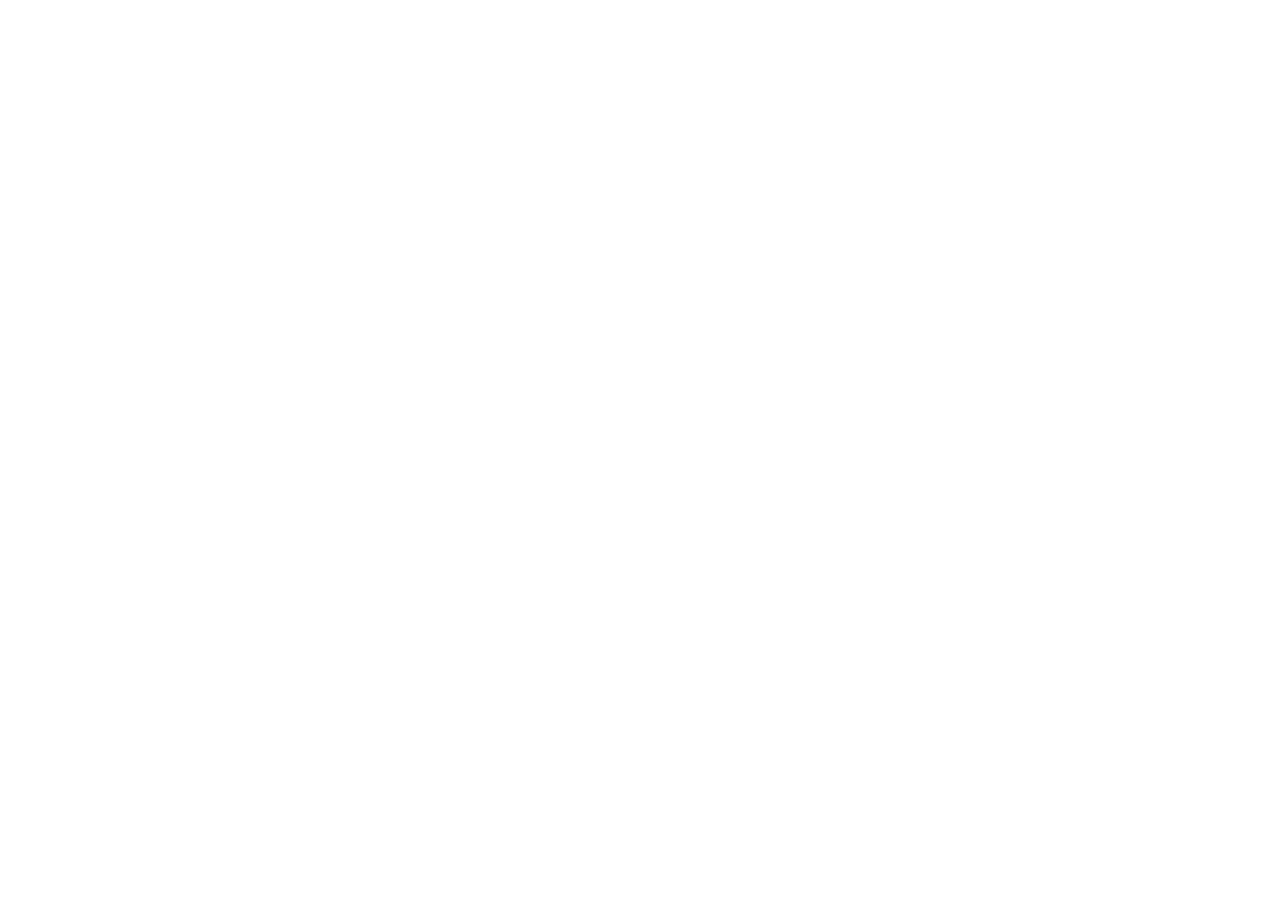
==== event.html @ 55f942ee "Wed, Mar 5, 2025, 9:53 AM -08:00" ====
<!DOCTYPE html>
<html lang="en">
<head>
    <meta charset="UTF-8">
    <meta name="viewport" content="width=device-width, initial-scale=1.0">
    <title>Events</title>
</head>
<body>

</body>
</html>
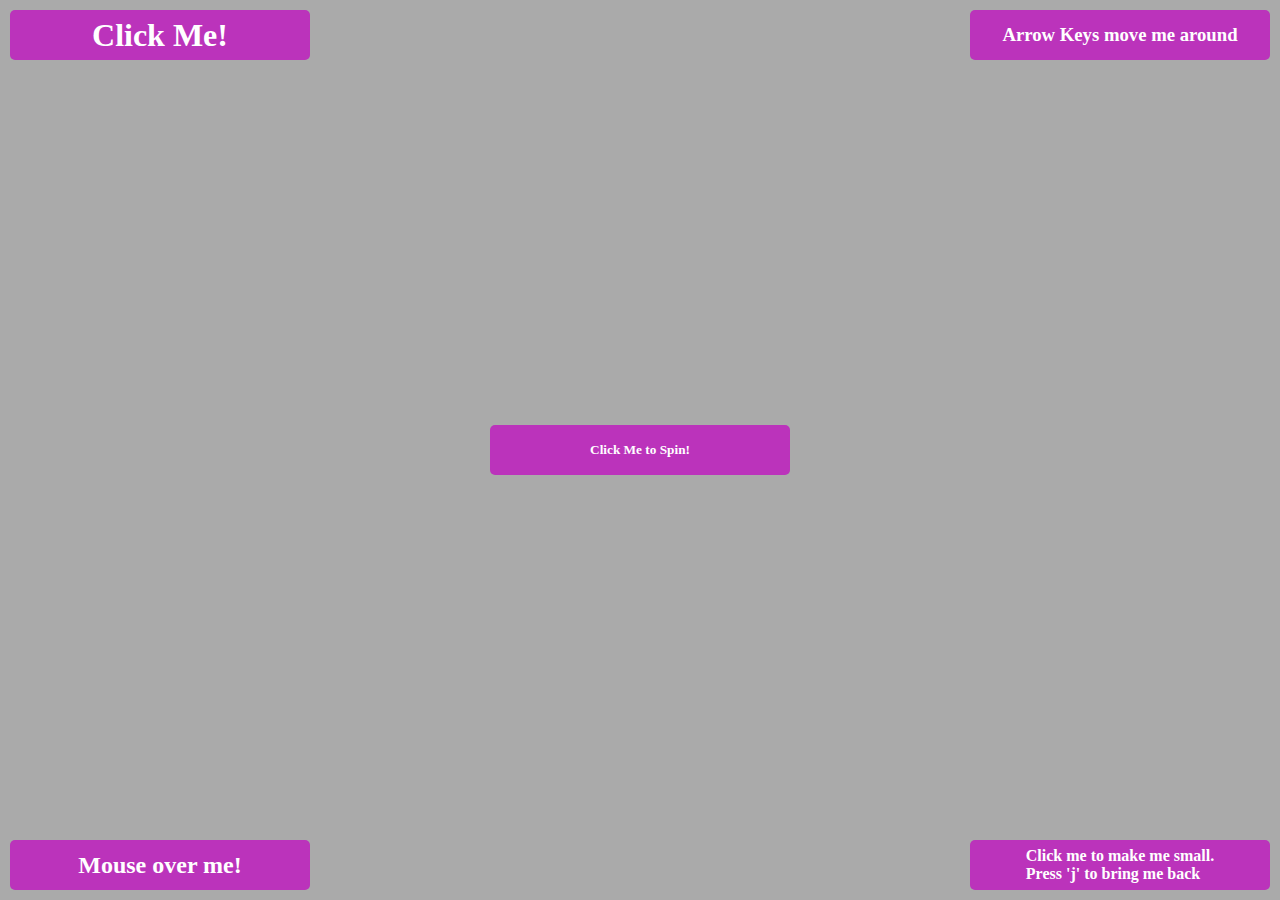
==== commit c6c42a03: "some text" ====
--- a/event.html
+++ b/event.html
@@ -4,8 +4,28 @@
     <meta charset="UTF-8">
     <meta name="viewport" content="width=device-width, initial-scale=1.0">
     <title>Events</title>
+    <link rel="stylesheet" href="css/event.css">
 </head>
 <body>
+    <div class="box" id="element1">
+        <h1>Click Me!</h1>
+    </div>
 
+    <div class="box" id="element2">
+        <h2>Mouse over me!</h2>
+    </div>
+
+    <div class="box" id="element3">
+        <h3>Arrow Keys move me around</h3>
+    </div>
+
+    <div class="box" id="element4">
+        <h4>Click me to make me small. <br> Press 'j' to bring me back</h4>
+    </div>
+
+    <div class="box" id="element5">
+        <h5>Click Me to Spin!</h5>
+    </div>
+    <script src="js/event.js"></script>
 </body>
 </html>
--- a/css/event.css
+++ b/css/event.css
@@ -0,0 +1,64 @@
+*{
+    box-sizing: border-box;
+}
+
+body {
+    display: flex;
+    height: 100vh;
+    justify-content: center;
+    align-items: center;
+    margin: 0;
+    background-color: #aaaaaa;
+}
+
+.box {
+    background-color: #BB33BB;
+    color: white;
+    width: 300px;
+    height: 50px;
+    padding: 10px;
+    margin: 10px;
+    display: flex;
+    justify-content: center;
+    align-items: center;
+    border-radius: 5px;
+}
+
+#element1{
+    position: absolute;
+    top: 0px;
+    left: 0px;
+}
+
+#element2{
+    position: absolute;
+    bottom: 0px;
+    left: 0px;
+}
+
+#element3{
+    position: absolute;
+    top: 0px;
+    right: 0px;
+}
+
+#element4{
+    position: absolute;
+    bottom: 0px;
+    right: 0px;
+}
+
+
+@keyframes spin{
+    from {
+        transform: rotate(0deg)
+    }
+    to {
+        transform: rotate(360deg)
+    }
+}
+
+#element5 {
+    animation: spin .3s linear infinite;
+    animation-play-state: paused;
+}
